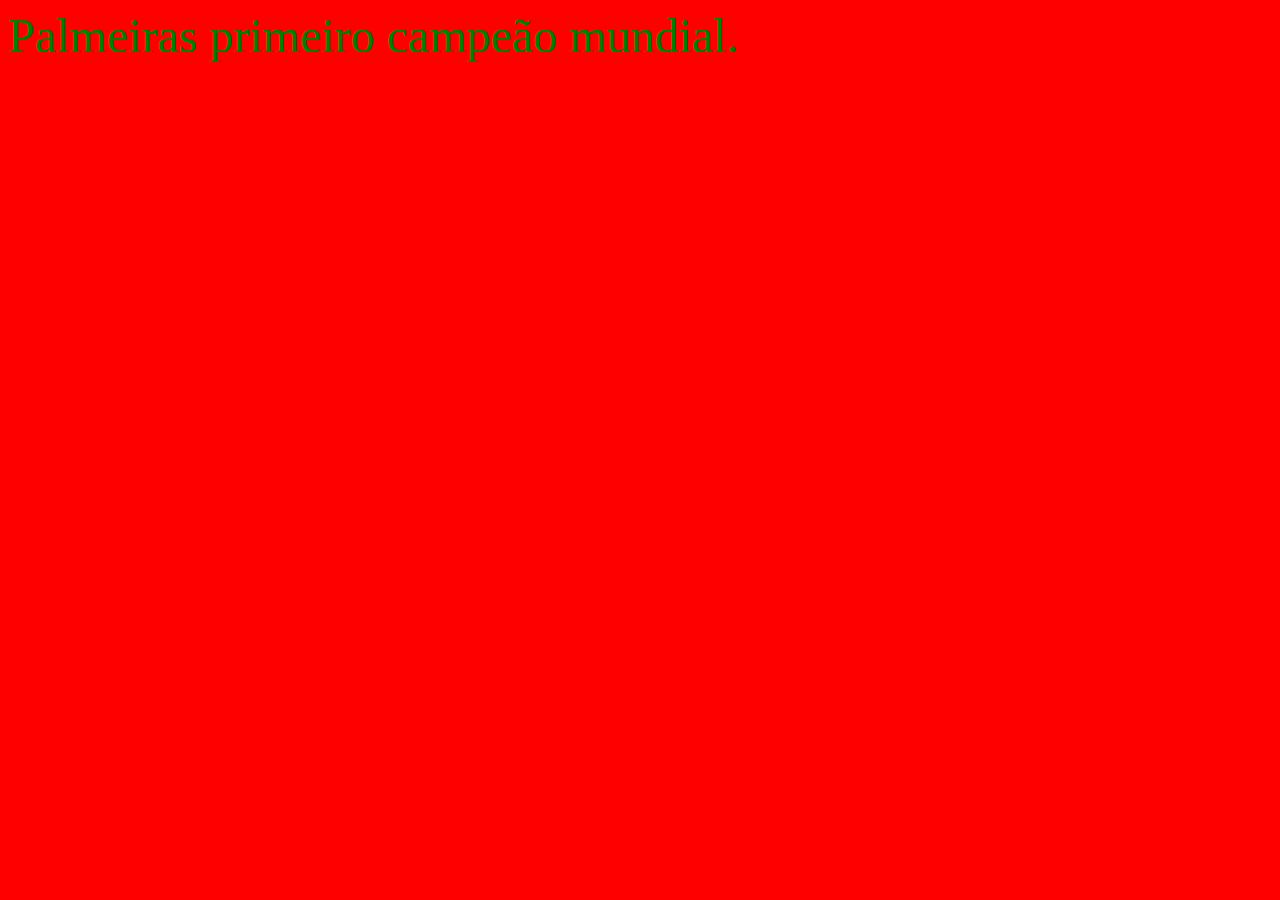
==== mario.html @ f5f48976 "Add files via upload" ====
<!DOCTYPE html>
<html>
<head>
    <meta charset='utf-8'>
    <meta http-equiv='X-UA-Compatible' content='IE=edge'>
    <title>Pina</title>
    <meta name='viewport' content='width=device-width, initial-scale=1'>
    <link rel='stylesheet' type='text/css' media='screen' href='main.css'>
    <script src='main.js'></script>
</head>
<body bgcolor="red">

    <font size="50" color="green" 
    face="NanumBarunGothic" >
    Palmeiras primeiro campeão mundial.
    </font>

</body>
</html>
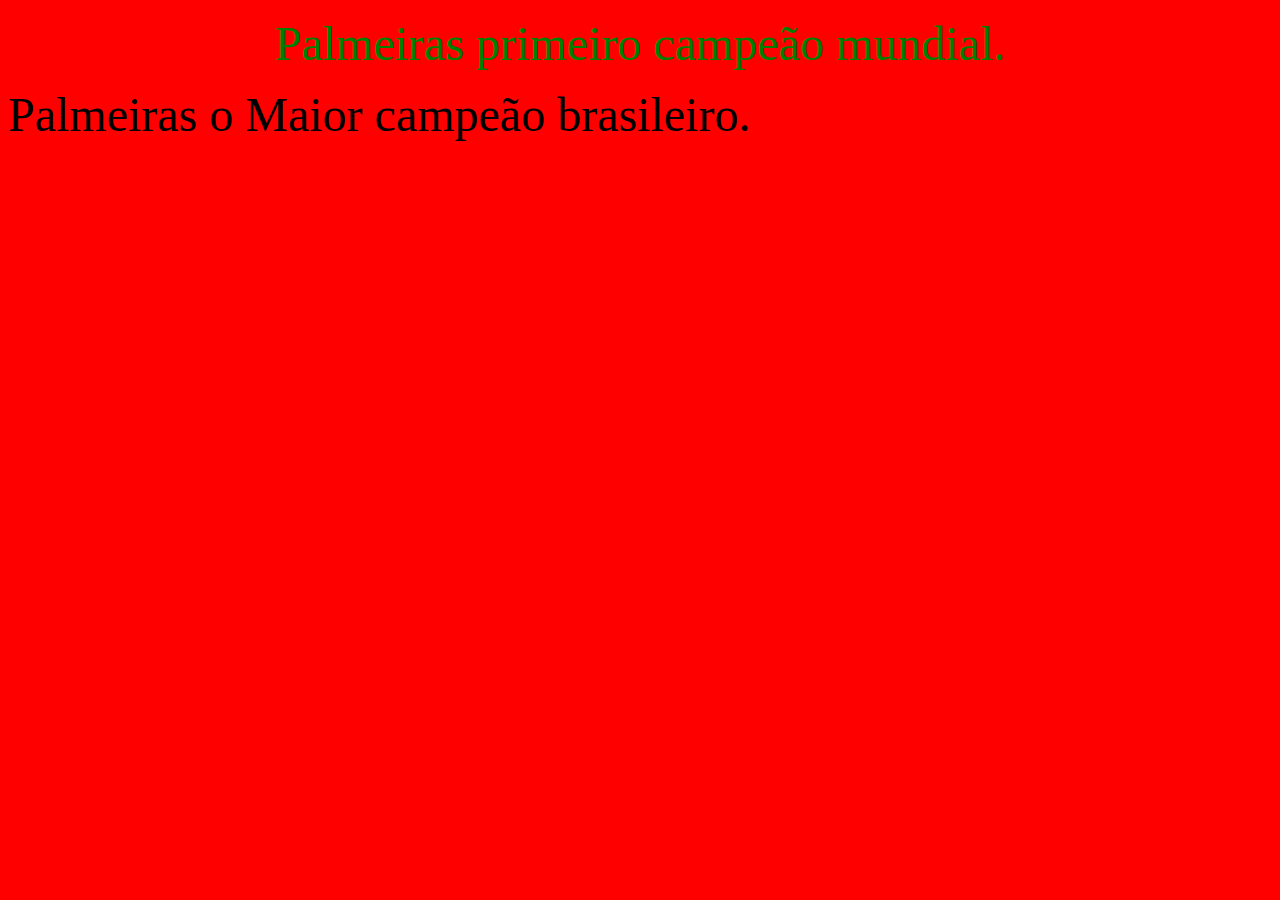
==== commit 886fad27: "Add files via upload" ====
--- a/mario.html
+++ b/mario.html
@@ -10,10 +10,24 @@
 </head>
 <body bgcolor="red">
 
+    <p align="center">
+
     <font size="50" color="green" 
-    face="NanumBarunGothic" >
+    face="NanumBarunGothic">
     Palmeiras primeiro campeão mundial.
     </font>
 
+    </p>
+
+
+<p align="left">
+
+    <font size="50" color="black" 
+    face="NanumBarunGothic">
+    Palmeiras o Maior campeão brasileiro.
+    </font>
+
+    </p>
+
 </body>
 </html>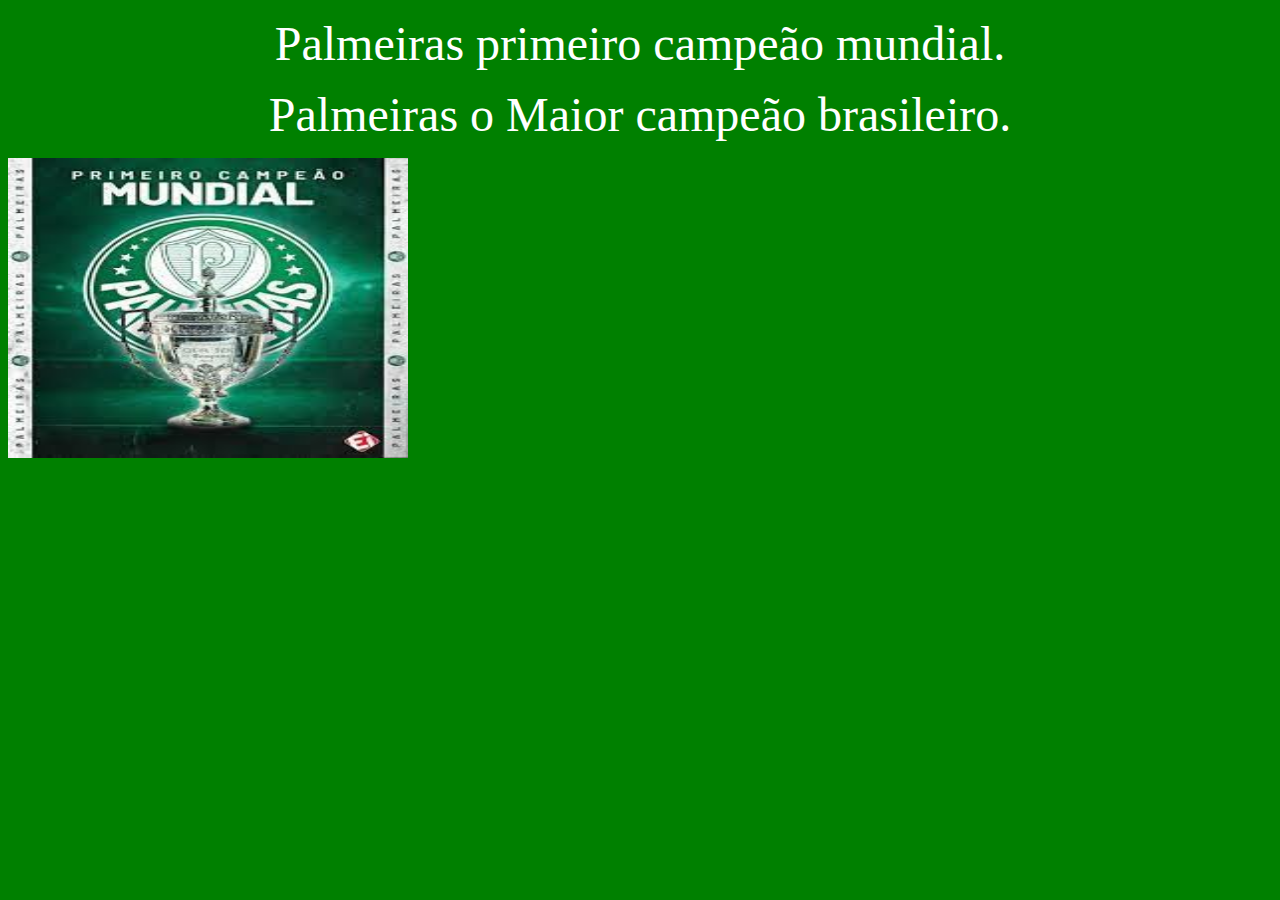
==== commit ae313d0e: "Add files via upload" ====
--- a/mario.html
+++ b/mario.html
@@ -8,11 +8,11 @@
     <link rel='stylesheet' type='text/css' media='screen' href='main.css'>
     <script src='main.js'></script>
 </head>
-<body bgcolor="red">
+<body bgcolor="green">
 
     <p align="center">
 
-    <font size="50" color="green" 
+    <font size="50" color="white" 
     face="NanumBarunGothic">
     Palmeiras primeiro campeão mundial.
     </font>
@@ -20,14 +20,16 @@
     </p>
 
 
-<p align="left">
+<p align="center">
 
-    <font size="50" color="black" 
+    <font size="50" color="white" 
     face="NanumBarunGothic">
     Palmeiras o Maior campeão brasileiro.
     </font>
 
     </p>
 
+    <img src="campeao.jpeg" width="400" height="300">
+
 </body>
 </html>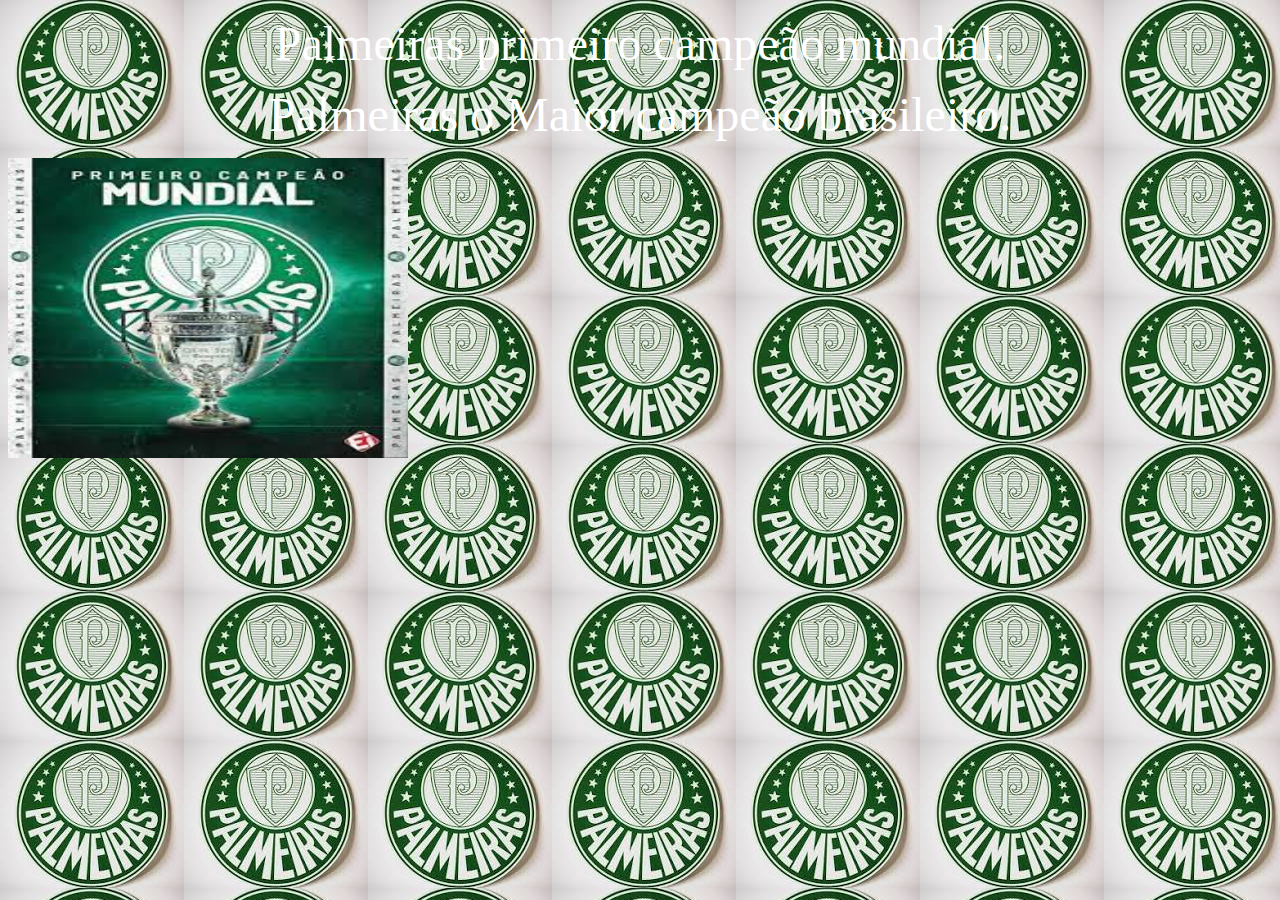
==== commit 5b7bde72: "Add files via upload" ====
--- a/mario.html
+++ b/mario.html
@@ -8,7 +8,7 @@
     <link rel='stylesheet' type='text/css' media='screen' href='main.css'>
     <script src='main.js'></script>
 </head>
-<body bgcolor="green">
+<body bgcolor="green" background="brasao.jpeg">
 
     <p align="center">
 
@@ -31,5 +31,7 @@
 
     <img src="campeao.jpeg" width="400" height="300">
 
+
+
 </body>
 </html>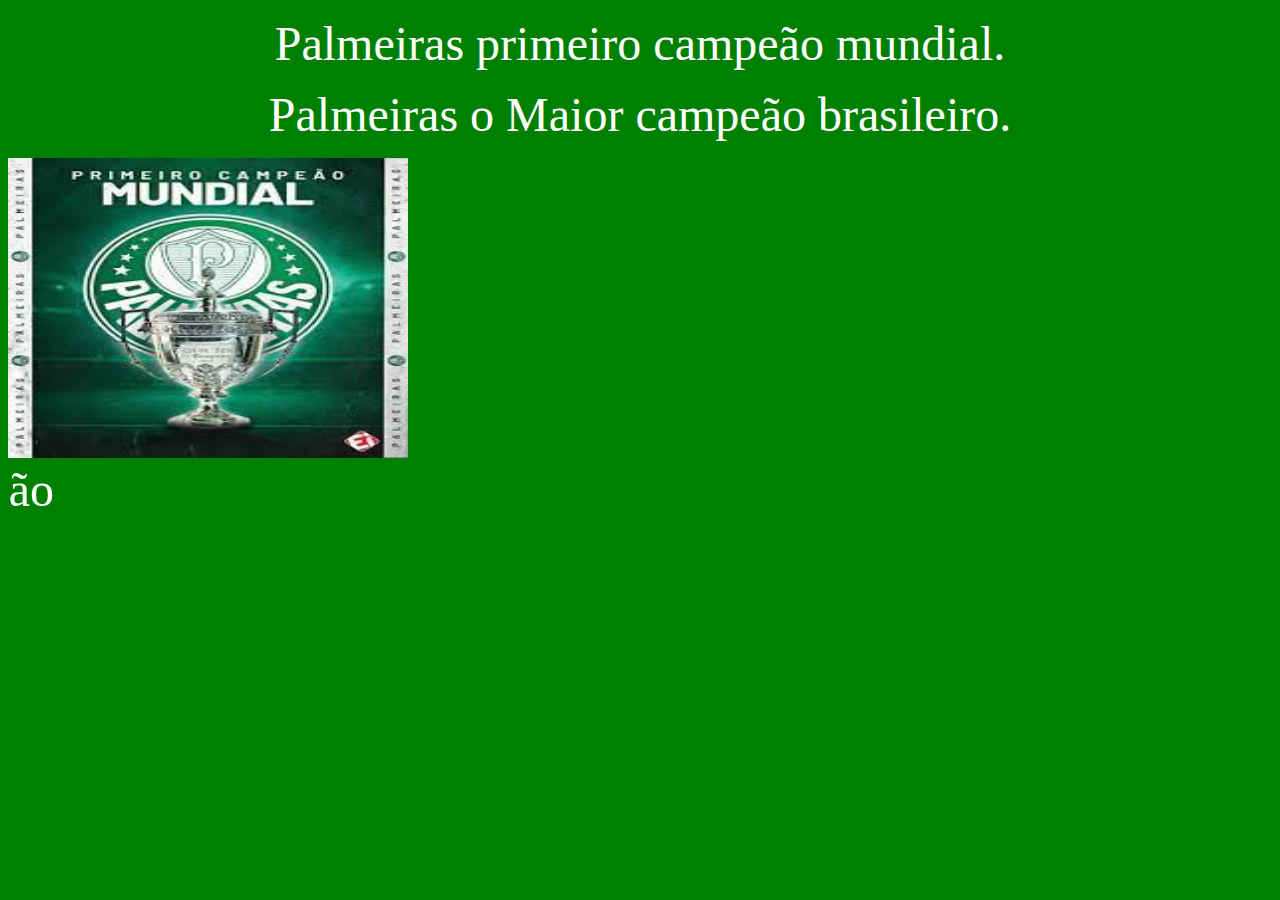
==== commit 4ca8e810: "Add files via upload" ====
--- a/mario.html
+++ b/mario.html
@@ -7,8 +7,20 @@
     <meta name='viewport' content='width=device-width, initial-scale=1'>
     <link rel='stylesheet' type='text/css' media='screen' href='main.css'>
     <script src='main.js'></script>
+
+    <style>
+        body{
+        //background-image:url(brasao.jpeg);
+        background-size: 70%;
+        background-attachment: fixed;
+        background-repeat: no-repeat;
+        }
+    </style>
+
+
+
 </head>
-<body bgcolor="green" background="brasao.jpeg">
+<body bgcolor="green">
 
     <p align="center">
 
@@ -30,8 +42,11 @@
     </p>
 
     <img src="campeao.jpeg" width="400" height="300">
-
-
+    <font size=30 color="white">
+    <marquee direction="right">
+        Deca Campeão
+    </marquee>
+</font>    
 
 </body>
 </html>